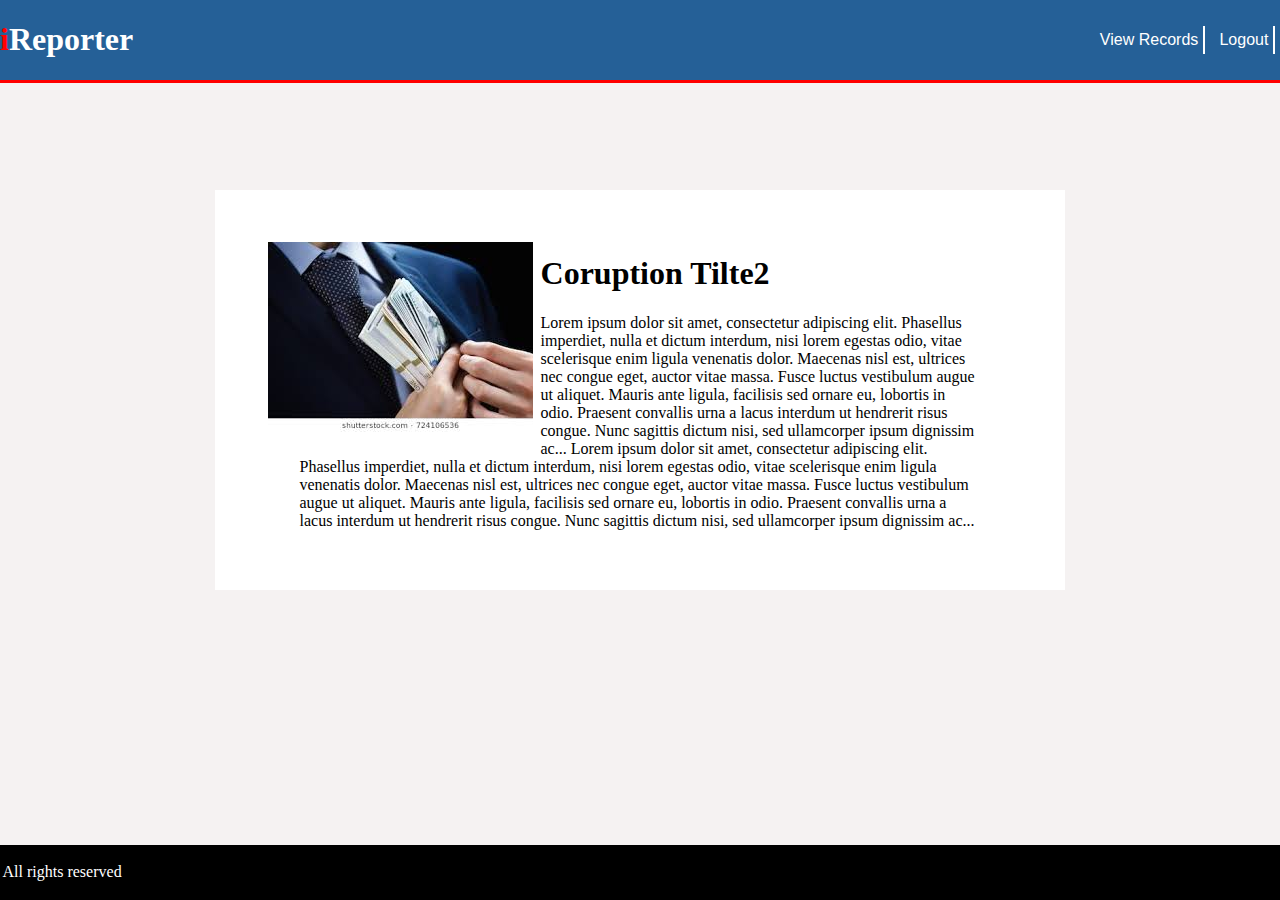
==== UI/admindet.html @ ef872f86 "[finishes #162165129] create detail page" ====
<html>
    <head>
        <title>details</title>
        <link rel="stylesheet" href="static/css/main.css">
    </head>
    <body>
        <div class="pages-main-content">
            <header>
                <div class="header-content">
                    <a href="index.html">Logout</a>
                    <a href="adminviewrecords.html">View Records</a>
                    <h1><span class="letterI">i</span>Reporter</h1>
                </div>
            </header>
            <div class="pages-content">
                <div class="detail-content">
                    <img src="static/images/coruption2.jpg"></item1>
                    <h1>Coruption Tilte2</h1>
                    <blockquote>
                        Lorem ipsum dolor sit amet, consectetur adipiscing elit. 
                        Phasellus imperdiet, nulla et dictum interdum, 
                        nisi lorem egestas odio, vitae scelerisque enim ligula 
                        venenatis dolor. Maecenas nisl est, ultrices nec congue 
                        eget, auctor vitae massa. Fusce luctus vestibulum augue 
                        ut aliquet. Mauris ante ligula, facilisis sed ornare eu,
                        lobortis in odio. Praesent convallis urna a lacus
                        interdum ut hendrerit risus congue. Nunc sagittis dictum
                         nisi, 
                        sed ullamcorper ipsum dignissim ac...
                        Lorem ipsum dolor sit amet, consectetur adipiscing elit.
                         Phasellus imperdiet, nulla et dictum interdum, 
                         nisi lorem egestas odio, vitae scelerisque enim ligula 
                         venenatis dolor. Maecenas nisl est, ultrices nec congue
                          eget, auctor vitae massa. Fusce luctus vestibulum augue
                          ut aliquet. Mauris ante ligula, facilisis sed ornare eu,
                           lobortis in odio. Praesent convallis urna a lacus 
                           interdum ut hendrerit risus congue. Nunc sagittis 
                           dictum nisi, sed ullamcorper
                         ipsum dignissim ac...
                    </blockquote>
                </div>
            </div>
            <footer>
                <p>All rights reserved</p>
            </footer>
        </div>
    </body>
</html>
---- UI/static/css/main.css ----
header{
    left: 0;
    top: 0;
    position: fixed;
    width: 100%;
    background-color: rgb(37, 96, 151);
    border-bottom: 3px solid red;
}

header h1{
    color: white;
}

header a{
    text-decoration: none;
    float: right;
    color: white;
    margin: 0.3em;
    border-right: 2px solid white;
    padding: 0.3em;
    font-family: 'Gill Sans', 'Gill Sans MT', Calibri, 'Trebuchet MS', sans-serif;
}

body{
    background: rgb(245, 242, 242);
}

.content{
    margin: 10%;
}

.letterI{
    color: red;
}

.form-content h1{
    text-align: center;
    color: white;
}

.form-content{
    background-color: rgb(37, 96, 151);
    border: 1px solid rgb(37, 96, 151);
    border-radius: 2em;
    margin-left: auto;
    margin-right: auto;
    padding: 2%;
    width: 60%;
}

.form-content input{
    border: 0px;
    border-radius: 2em;
    display: block;
    width: 100%;
    padding: 2%;
}

.login-text{
    text-align: center;
    color: white;
}

.login-text a{
    text-decoration: none;
    color: white;
}

.form-content a{
    text-decoration: none;
}

.pages-content{
    margin: 15%;
}

.redflag-content{
    display: grid;
    grid-template-columns: auto auto;
    grid-gap: 3%;
    border: 0px;
    background: white;
    padding: 5%;
    margin: 2%;
}

.redflag-content input{
    width: 90%;
    border: 2px solid rgb(37, 96, 151);
    border-radius: 2em;
    padding: 1%;
}

.redflag-content textarea{
    width: 90%;
    border: 2px solid rgb(37, 96, 151);
}

.image-upload input{
    width: 40%;
}
.buttons input{
    background: rgb(37, 96, 151); 
    color: white;
}

.sub input{
    width: 30%;
}

.view-buttons input{
    border: none;
    width: 40%;
    float: right;
    margin: 0.2em;
}

.delete input{
    background: red;
    color: white;
}

.primary-button input{
    background: rgb(37, 96, 151);
    color: white;
}

.redflag-content h1{
    color: rgb(37, 96, 151);
}

.label{
    font-weight: bold;
    color: rgb(37, 96, 151);
}

item2 a{
    text-decoration: none;
}

.detail-content{
    border: 0px;
    background: white;
    padding: 5%;
    margin: 2%;
}

.detail-content img{
    float: left;
    margin: 0.5em;
}

.lat-long-input input{
    width: 40%;
    margin: 0.5%;
}

footer{
    left: 0;
    bottom: 0;
    position: fixed;
    width: 100%;
    background-color: black;
    color: white;
    padding: 0.2%;
}
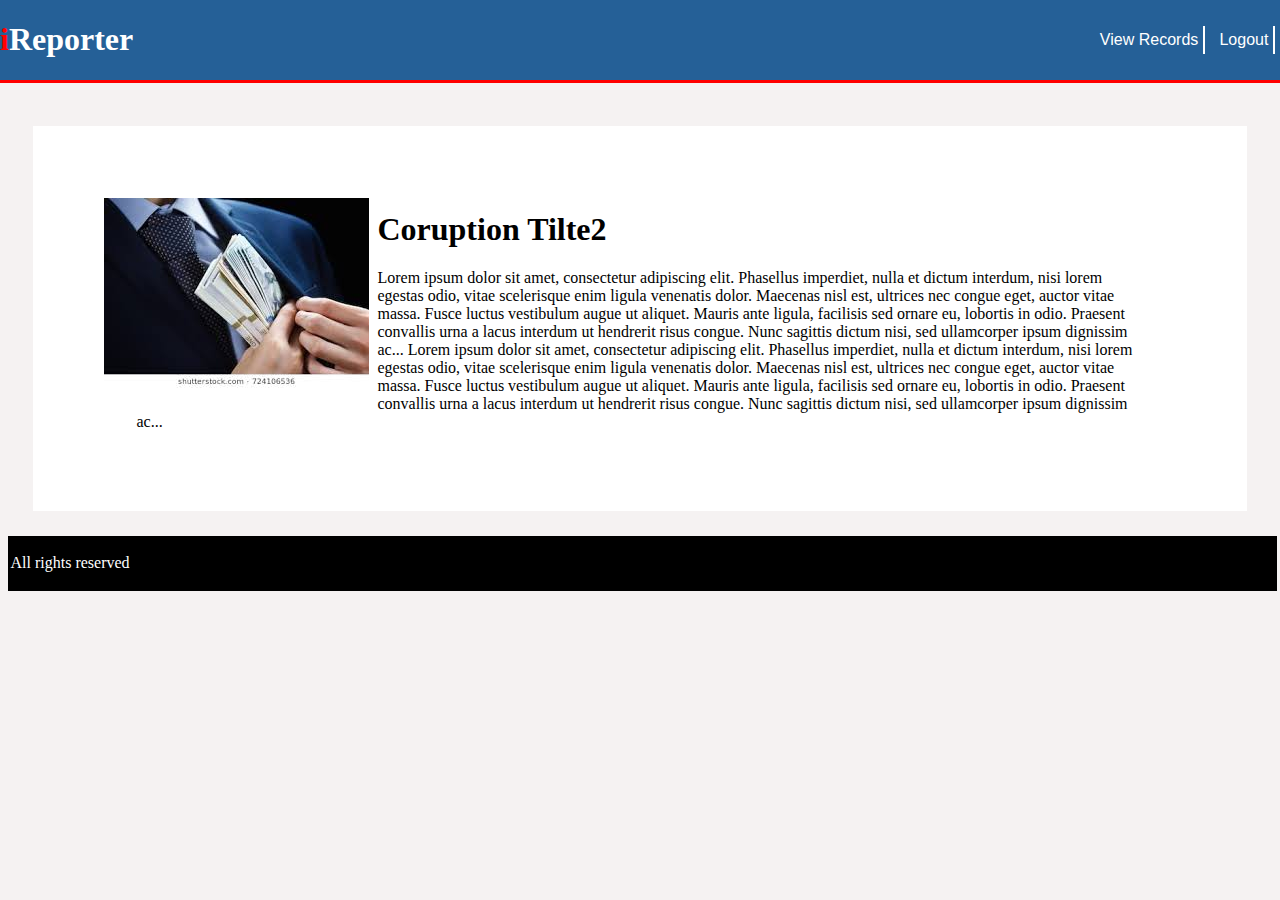
==== commit 7cbaf307: "[delivers #162165129] add responsiveness" ====
--- a/UI/admindet.html
+++ b/UI/admindet.html
@@ -2,6 +2,8 @@
     <head>
         <title>details</title>
         <link rel="stylesheet" href="static/css/main.css">
+        <link rel="stylesheet" href="https://cdnjs.cloudflare.com/ajax/libs/font-awesome/4.7.0/css/font-awesome.min.css">
+        <script type="javascript" src="static/js/main.js"></script>
     </head>
     <body>
         <div class="pages-main-content">
@@ -9,6 +11,9 @@
                 <div class="header-content">
                     <a href="index.html">Logout</a>
                     <a href="adminviewrecords.html">View Records</a>
+                    <a href="javascript:void(0);" class="icon" onclick="togle()">
+                        <i class="fa fa-bars"></i>
+                    </a>
                     <h1><span class="letterI">i</span>Reporter</h1>
                 </div>
             </header>
--- a/UI/static/css/main.css
+++ b/UI/static/css/main.css
@@ -71,7 +71,7 @@
 }
 
 .pages-content{
-    margin: 15%;
+    margin-top: 10%;
 }
 
 .redflag-content{
@@ -85,14 +85,14 @@
 }
 
 .redflag-content input{
-    width: 90%;
+    width: 100%;
     border: 2px solid rgb(37, 96, 151);
     border-radius: 2em;
     padding: 1%;
 }
 
 .redflag-content textarea{
-    width: 90%;
+    width: 100%;
     border: 2px solid rgb(37, 96, 151);
 }
 
@@ -158,11 +158,68 @@
 footer{
     left: 0;
     bottom: 0;
-    position: fixed;
     width: 100%;
     background-color: black;
     color: white;
     padding: 0.2%;
 }
 
-
+.header-content .icon {
+    display: none;
+}
+@media only screen and (max-width: 600px) {
+    
+    .content{
+        padding-top: 20%;
+    }
+    .redflag-content input{
+        display: block;
+        margin: 0.5em;
+        width: 100%;
+    }
+
+    .redflag-content textarea{
+        width: 100%;
+    }
+
+    .redflag-content{
+        display: grid;
+        grid-template-columns: auto;
+        grid-gap: 3%;
+        border: 0px;
+        background: white;
+        padding: 10%;
+        margin: 3%;
+    }
+
+    .pages-content{
+        margin-top: 25%;
+    }
+
+    .header-content a {display: none;}
+
+    .header-content a.icon {
+    float: right;
+    display: block;
+  }
+  
+  footer{
+    margin-top: 20%;
+}
+  
+}
+
+@media only screen and (max-width: 600px) {
+    .header-content.responsive {position: relative;}
+    .header-content.responsive a.icon {
+      position: absolute;
+      right: 0;
+      top: 0;
+    }
+    .header-content.responsive a {
+      float: none;
+      display: block;
+      text-align: left;
+    }
+  }
+
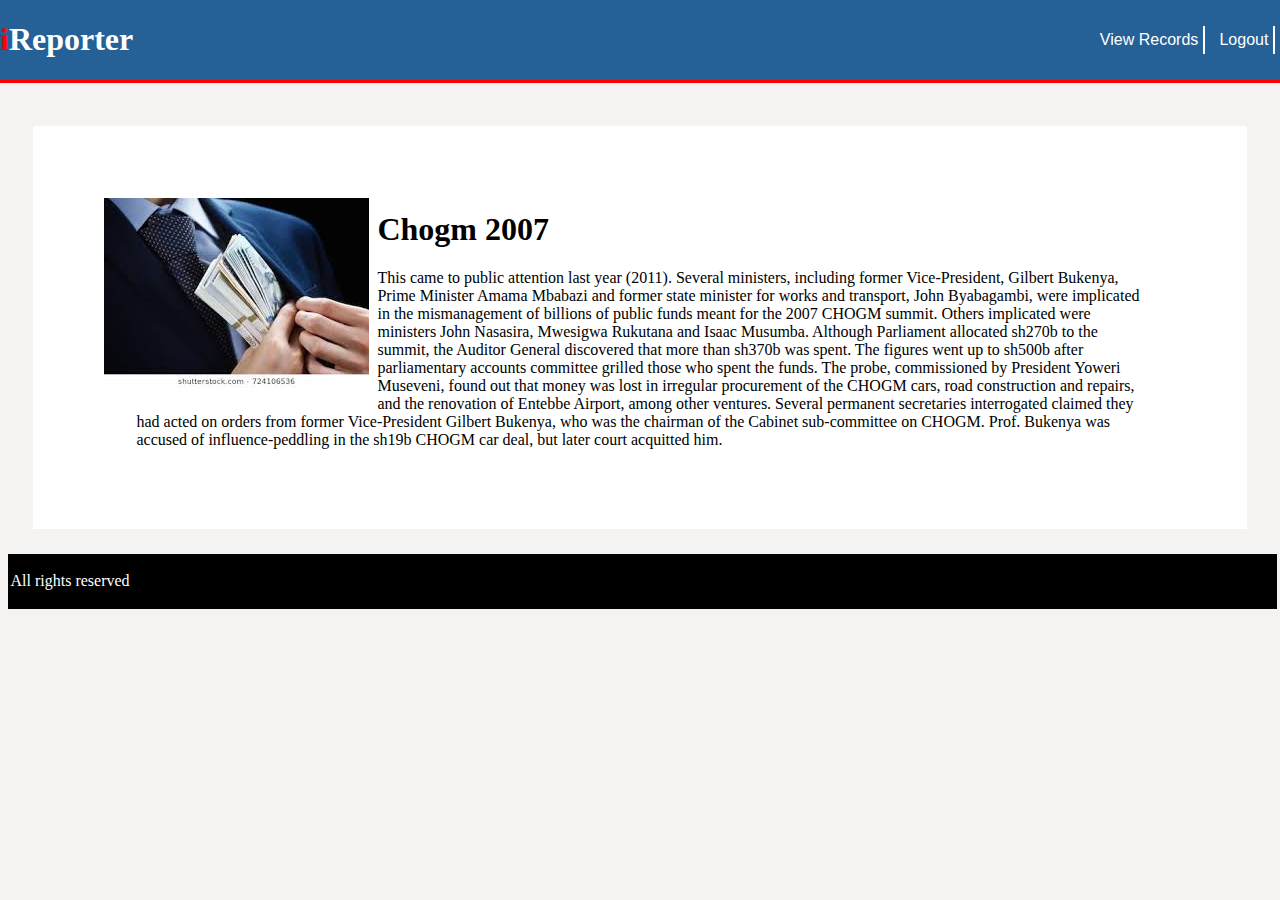
==== commit b862ff02: "add login function in js" ====
--- a/UI/admindet.html
+++ b/UI/admindet.html
@@ -18,33 +18,24 @@
                 </div>
             </header>
             <div class="pages-content">
-                <div class="detail-content">
-                    <img src="static/images/coruption2.jpg"></item1>
-                    <h1>Coruption Tilte2</h1>
-                    <blockquote>
-                        Lorem ipsum dolor sit amet, consectetur adipiscing elit. 
-                        Phasellus imperdiet, nulla et dictum interdum, 
-                        nisi lorem egestas odio, vitae scelerisque enim ligula 
-                        venenatis dolor. Maecenas nisl est, ultrices nec congue 
-                        eget, auctor vitae massa. Fusce luctus vestibulum augue 
-                        ut aliquet. Mauris ante ligula, facilisis sed ornare eu,
-                        lobortis in odio. Praesent convallis urna a lacus
-                        interdum ut hendrerit risus congue. Nunc sagittis dictum
-                         nisi, 
-                        sed ullamcorper ipsum dignissim ac...
-                        Lorem ipsum dolor sit amet, consectetur adipiscing elit.
-                         Phasellus imperdiet, nulla et dictum interdum, 
-                         nisi lorem egestas odio, vitae scelerisque enim ligula 
-                         venenatis dolor. Maecenas nisl est, ultrices nec congue
-                          eget, auctor vitae massa. Fusce luctus vestibulum augue
-                          ut aliquet. Mauris ante ligula, facilisis sed ornare eu,
-                           lobortis in odio. Praesent convallis urna a lacus 
-                           interdum ut hendrerit risus congue. Nunc sagittis 
-                           dictum nisi, sed ullamcorper
-                         ipsum dignissim ac...
-                    </blockquote>
+                    <div class="detail-content">
+                        <img src="static/images/coruption2.jpg"></item1>
+                        <h1>Chogm 2007</h1>
+                        <blockquote>
+                            This came to public attention last year (2011). Several ministers, including former Vice-President, Gilbert Bukenya, Prime Minister Amama Mbabazi and former state minister for works and transport, John Byabagambi, were implicated in the mismanagement of billions of public funds meant for the 2007 CHOGM summit.
+    
+                            Others implicated were ministers John Nasasira, Mwesigwa Rukutana and Isaac Musumba. Although Parliament allocated sh270b to the summit, the Auditor General discovered that more than sh370b was spent.
+    
+                            The figures went up to sh500b after parliamentary accounts committee grilled those who spent the funds.
+    
+                            The probe, commissioned by President Yoweri Museveni, found out that money was lost in irregular procurement of the CHOGM cars, road construction and repairs, and the renovation of Entebbe Airport, among other ventures.
+    
+                            Several permanent secretaries interrogated claimed they had acted on orders from former Vice-President Gilbert Bukenya, who was the chairman of the Cabinet sub-committee on CHOGM.
+    
+                            Prof. Bukenya was accused of influence-peddling in the sh19b CHOGM car deal, but later court acquitted him. 
+                        </blockquote>
+                    </div>
                 </div>
-            </div>
             <footer>
                 <p>All rights reserved</p>
             </footer>
--- a/UI/static/css/main.css
+++ b/UI/static/css/main.css
@@ -91,6 +91,13 @@
     padding: 1%;
 }
 
+.redflag-content select{
+    width: 100%;
+    border: 2px solid rgb(37, 96, 151);
+    border-radius: 2em;
+    padding: 1%;
+}
+
 .redflag-content textarea{
     width: 100%;
     border: 2px solid rgb(37, 96, 151);
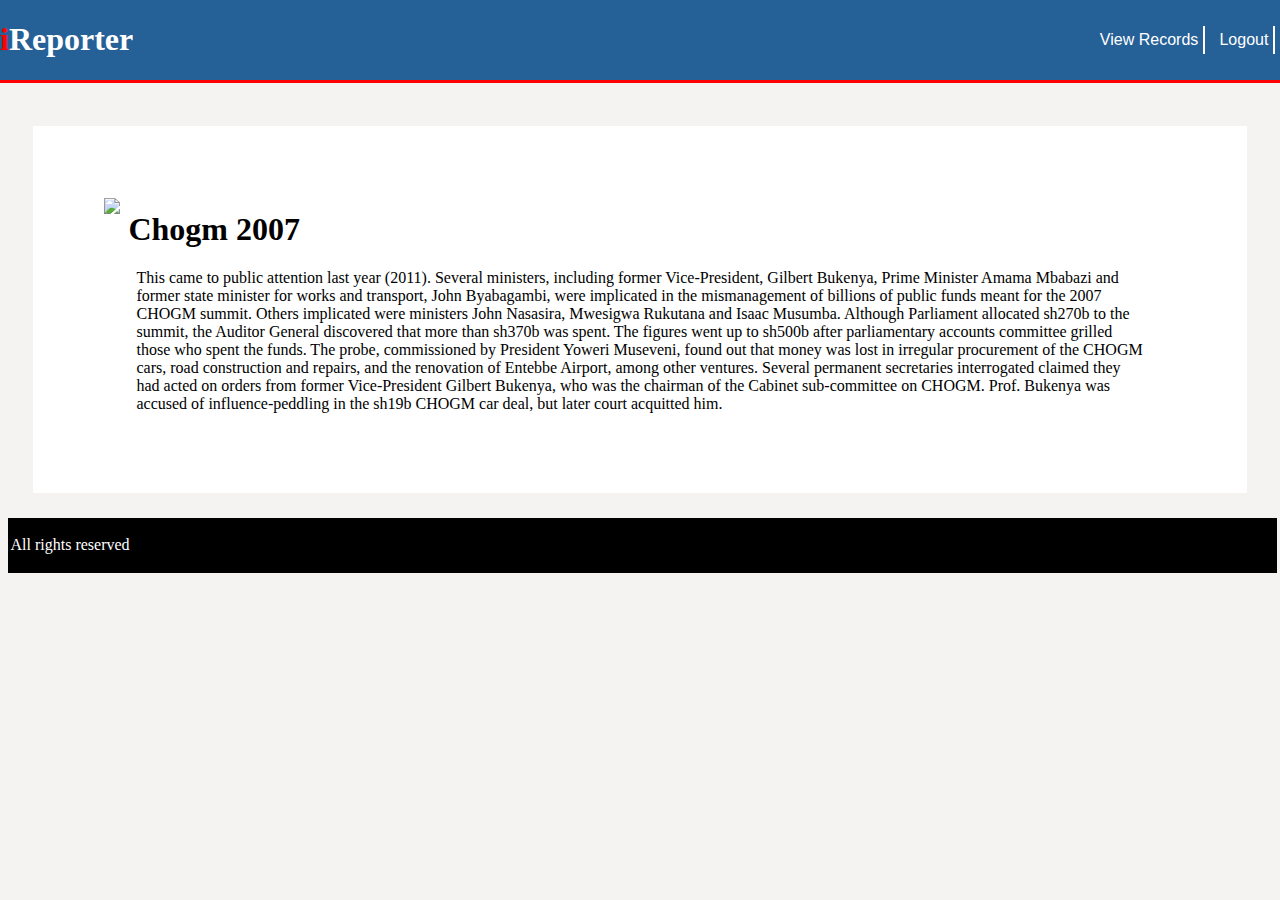
==== commit b74bf572: "remove font awesome library" ====
--- a/UI/admindet.html
+++ b/UI/admindet.html
@@ -2,7 +2,6 @@
     <head>
         <title>details</title>
         <link rel="stylesheet" href="static/css/main.css">
-        <link rel="stylesheet" href="https://cdnjs.cloudflare.com/ajax/libs/font-awesome/4.7.0/css/font-awesome.min.css">
         <script type="javascript" src="static/js/main.js"></script>
     </head>
     <body>
--- a/UI/static/css/main.css
+++ b/UI/static/css/main.css
@@ -45,7 +45,7 @@
     margin-left: auto;
     margin-right: auto;
     padding: 2%;
-    width: 60%;
+    width: 40%;
 }
 
 .form-content input{
